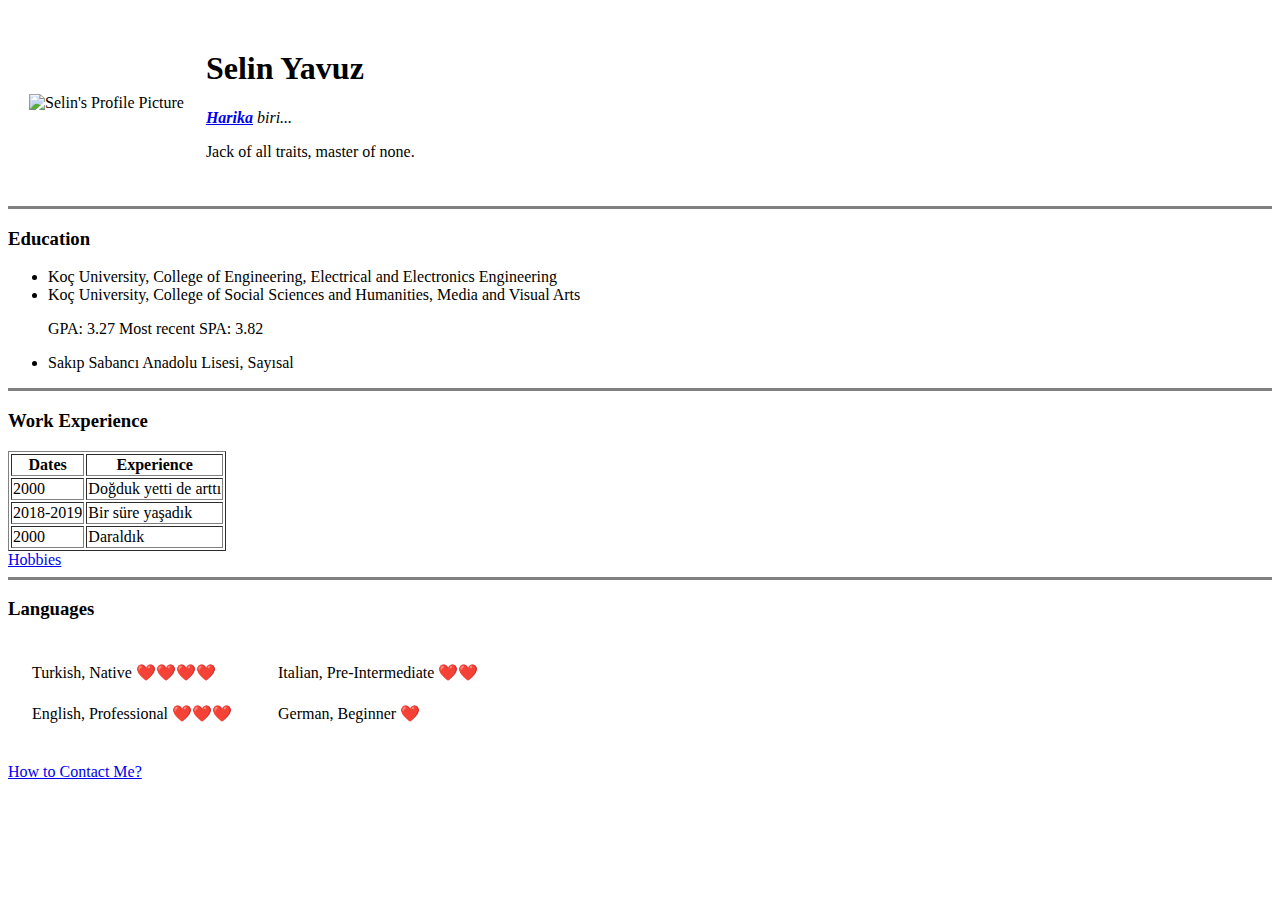
==== index.html @ 08f123c6 "Add files via upload" ====
<!DOCTYPE html>
<html>
    <head>
        <meta charset ="utf-8">
        <title> Selin's Personal Site</title>
      <link rel="stylesheet" href="css/styles.css">
    </head>
    <body>
        <table cellspacing = "20">
            <tr>
                <td>  
                    <img src="https://i.pinimg.com/280x280_RS/11/06/8a/11068a53e32a14dea20a55349eddc022.jpg" alt="Selin's Profile Picture">
                </td>
                <td>
                    <h1> Selin Yavuz</h1>
                    <p> <em> <a href="https://www.etsy.com/shop/karamelseramik"><strong>Harika</strong></a>  biri...</em> </p>
                    <p> Jack of all traits, master of none. </p>
                </td>
            </tr>
        </table>
    
        
        <hr size = '3' noshade>
        <h3> Education </h3>
            <ul>
                <li>
                    Koç University, College of Engineering, Electrical and Electronics Engineering
                </li>
                <li>
                    Koç University, College of Social Sciences and Humanities, Media and Visual Arts
                </li>
                <p>
                    GPA: 3.27
                    Most recent SPA: 3.82
                </p>
                <li>
                    Sakıp Sabancı Anadolu Lisesi, Sayısal 
                </li>
            </ul>
    
        <hr size = '3' noshade>
        <h3>Work Experience</h3>
      
        <table border="1">
            <thead>
                <tr>
                    <th>Dates</th>
                    <th>Experience</th>
                </tr>
            </thead>
            <tr>
                <td> 2000</td>
                <td> Doğduk yetti de arttı</td>
            </tr>
            <tr>
                <td>2018-2019</td>
                <td>Bir süre yaşadık</td>
            </tr>
            <tr>
                <td>2000 </td>
                <td>Daraldık</td>
            </tr>
        </table>
        <a href="hobbies.html"> Hobbies</a>
        <hr size = '3' noshade>
        <h3>Languages</h3>
        <table>
            <tr>
                <td>
                    <table cellspacing="20" > 
                        <tr>
                            <td>
                                Turkish, Native ❤️❤️❤️❤️
                                
                            </td>
                        
                        </tr>
                        <tr>
                            <td>
                                English, Professional ❤️❤️❤️
                            </td>
                        </tr>
                    </table>

                </td>
                <td>
                    <table cellspacing="20" > 
                        <tr>
                            <td>
                                Italian, Pre-Intermediate ❤️❤️
                                
                            </td>
                        </tr>
                        <tr>
                            <td>
                                German, Beginner ❤️
                            </td>
                        </tr>
    
                    </table>

                </td>

            </tr>
        </table>


        <p>
            <a href="contacts.html"> How to Contact Me?</a>
        </p>
    </body>
</html>
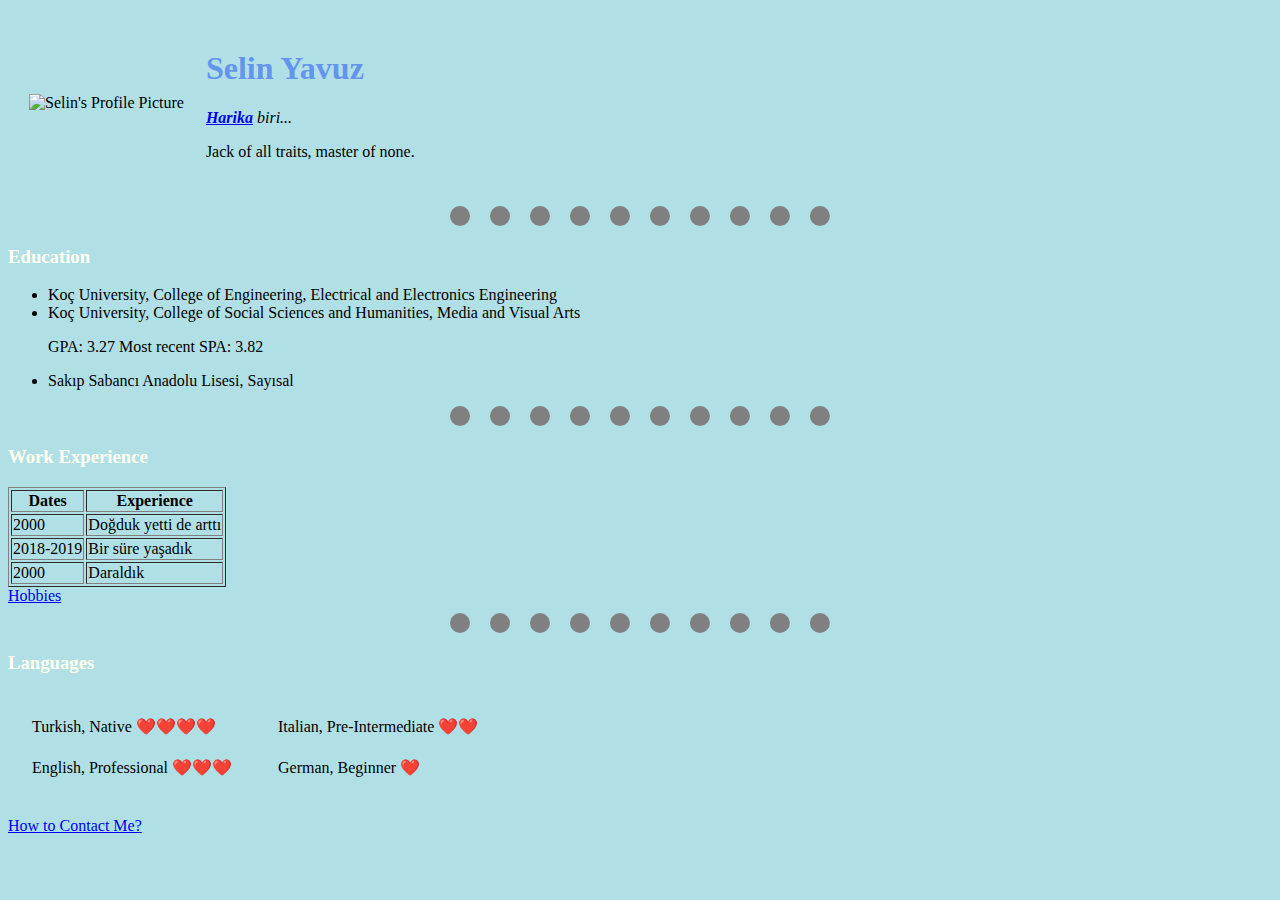
==== commit 15371417: "Update index.html" ====
--- a/index.html
+++ b/index.html
@@ -3,7 +3,7 @@
     <head>
         <meta charset ="utf-8">
         <title> Selin's Personal Site</title>
-      <link rel="stylesheet" href="css/styles.css">
+      <link rel="stylesheet" href="styles.css">
     </head>
     <body>
         <table cellspacing = "20">
--- a/styles.css
+++ b/styles.css
@@ -0,0 +1,17 @@
+body{
+    background-color: powderblue;
+}
+hr{
+    border-style: none;
+    background-color: powderblue;
+    border-top-style: dotted;
+    border-color: grey;
+    border-width: 20px;
+    width: 30%;
+}
+h1{
+    color:cornflowerblue
+}
+h3{
+    color:ivory
+}